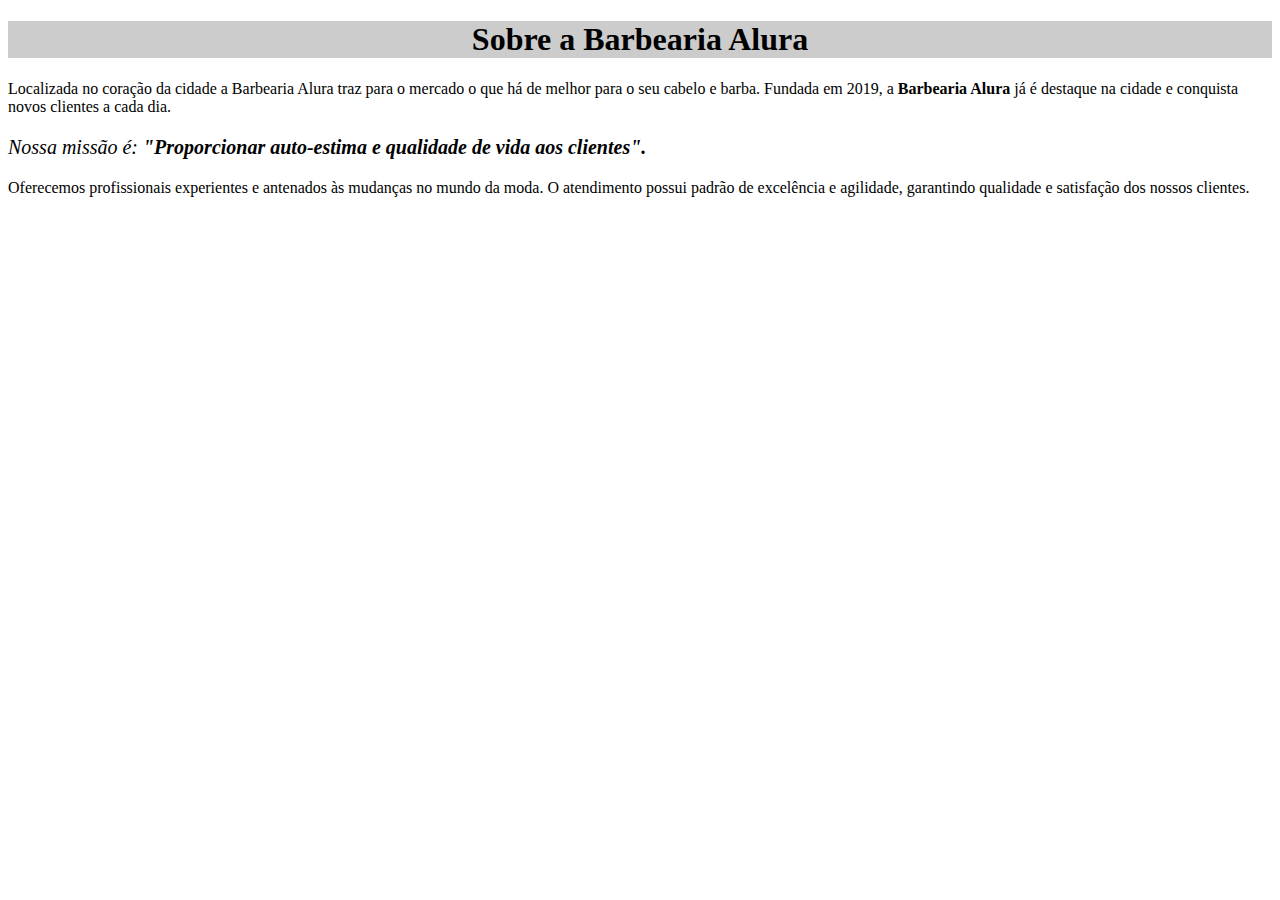
==== index.html @ eaf383a1 "Adicionano os arquivos da primeira aula" ====
<!DOCTYPE html>

<html lang = "pt-br">
    <head>
        <meta charset="UTF-8">
        <title>Barbearia Alura</title>
        <link rel="stylesheet" href="style.css"> <!--Irá linkar o arquivo CSS com a página-->
    </head>
    <body>
        <h1 style="text-align: center; background: #CCCCCC">Sobre a Barbearia Alura</h1>
        <!--Colorindo o fundo do elemento-->

        <p>Localizada no coração da cidade a Barbearia Alura traz para o mercado o que há de melhor para o seu cabelo e barba. 
        Fundada em 2019, a <strong>Barbearia Alura</strong> já é destaque na cidade e conquista novos clientes a cada dia.</p>

        <p style="font-size: 20px"><em>Nossa missão é: <strong>"Proporcionar auto-estima e qualidade de vida aos clientes".</strong></em></p>

        <p> Oferecemos profissionais experientes e antenados às mudanças no mundo da moda. 
        O atendimento possui padrão de excelência e agilidade, garantindo qualidade e satisfação dos nossos clientes.</p>
    </body>
</html>
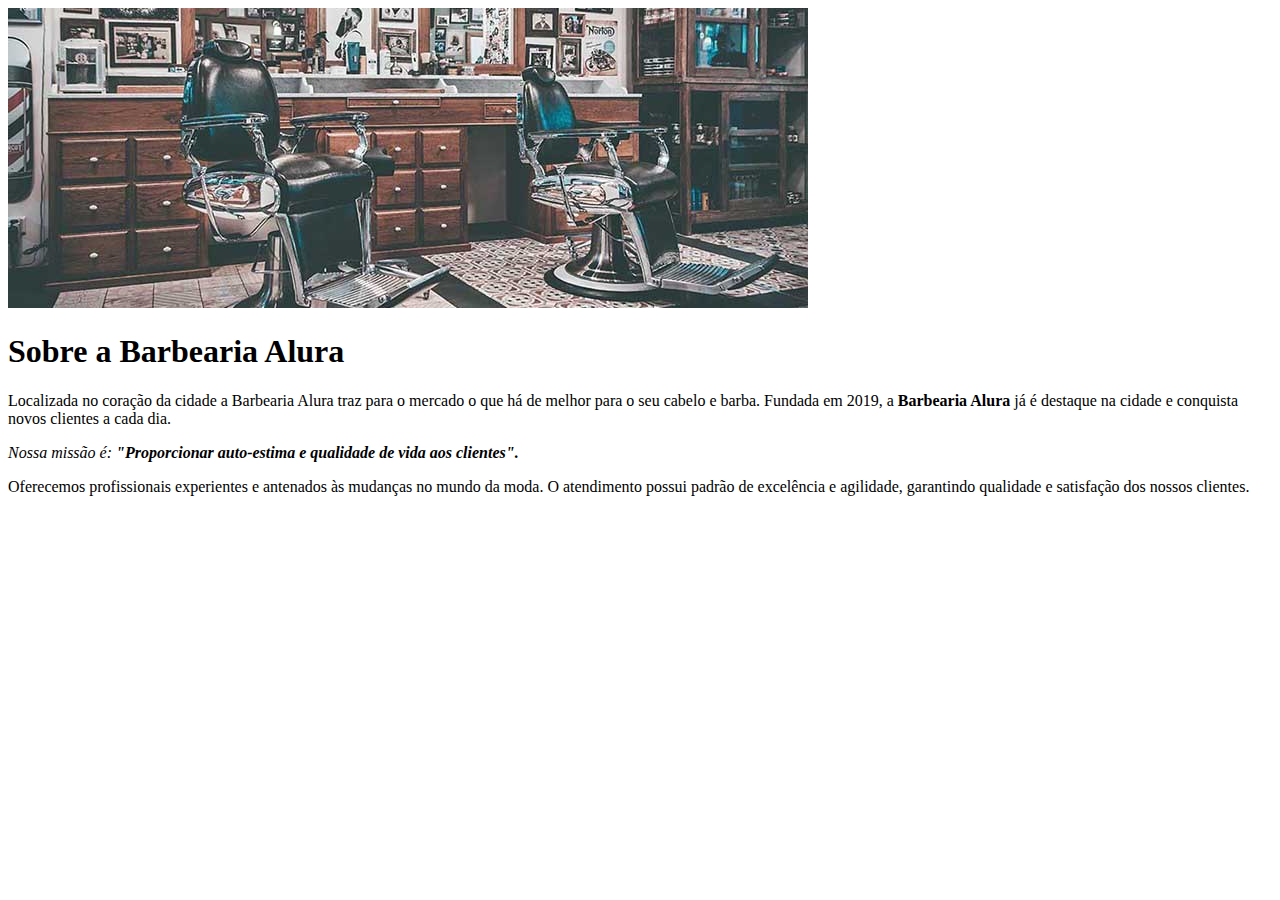
==== commit 683c9981: "inserindo imagens na nossa pagina" ====
--- a/index.html
+++ b/index.html
@@ -7,13 +7,15 @@
         <link rel="stylesheet" href="style.css"> <!--Irá linkar o arquivo CSS com a página-->
     </head>
     <body>
-        <h1 style="text-align: center; background: #CCCCCC">Sobre a Barbearia Alura</h1>
+        <img src="banner.jpg">
+
+        <h1>Sobre a Barbearia Alura</h1>
         <!--Colorindo o fundo do elemento-->
 
         <p>Localizada no coração da cidade a Barbearia Alura traz para o mercado o que há de melhor para o seu cabelo e barba. 
         Fundada em 2019, a <strong>Barbearia Alura</strong> já é destaque na cidade e conquista novos clientes a cada dia.</p>
 
-        <p style="font-size: 20px"><em>Nossa missão é: <strong>"Proporcionar auto-estima e qualidade de vida aos clientes".</strong></em></p>
+        <p id="missao"><em>Nossa missão é: <strong>"Proporcionar auto-estima e qualidade de vida aos clientes".</strong></em></p>
 
         <p> Oferecemos profissionais experientes e antenados às mudanças no mundo da moda. 
         O atendimento possui padrão de excelência e agilidade, garantindo qualidade e satisfação dos nossos clientes.</p>
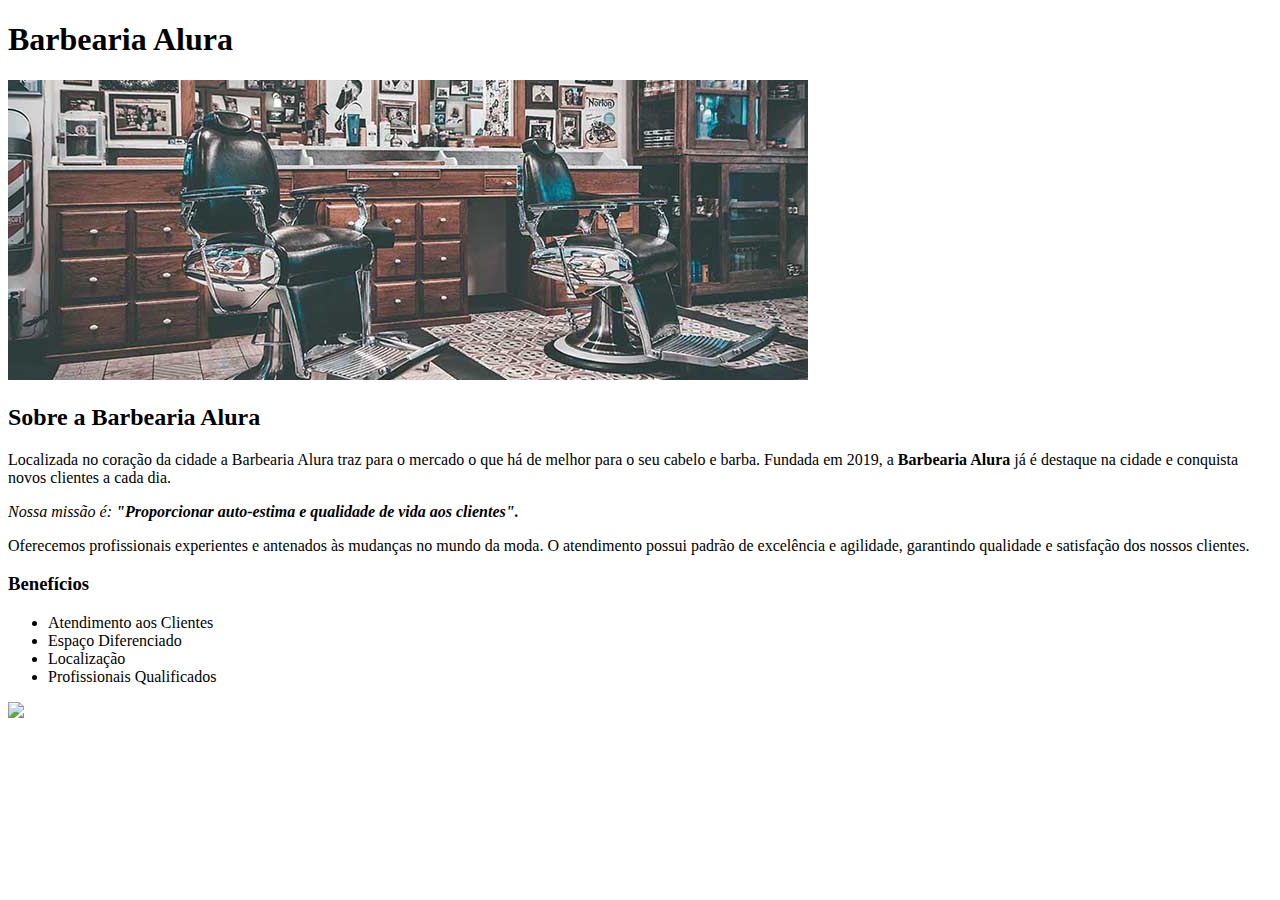
==== commit 6987f523: "Finalizando página" ====
--- a/index.html
+++ b/index.html
@@ -7,17 +7,34 @@
         <link rel="stylesheet" href="style.css"> <!--Irá linkar o arquivo CSS com a página-->
     </head>
     <body>
-        <img src="banner.jpg">
+        <header>
+            <h1 class="titulo-principal">Barbearia Alura</h1>
+        </header>
 
-        <h1>Sobre a Barbearia Alura</h1>
-        <!--Colorindo o fundo do elemento-->
+        <img id="banner"  src="banner.jpg"> 
+        <div class="principal">
+            <h2 class="titulo-centralizado">Sobre a Barbearia Alura</h2>
 
-        <p>Localizada no coração da cidade a Barbearia Alura traz para o mercado o que há de melhor para o seu cabelo e barba. 
-        Fundada em 2019, a <strong>Barbearia Alura</strong> já é destaque na cidade e conquista novos clientes a cada dia.</p>
+            <p>Localizada no coração da cidade a Barbearia Alura traz para o mercado o que há de melhor para o seu cabelo e barba. 
+            Fundada em 2019, a <strong>Barbearia Alura</strong> já é destaque na cidade e conquista novos clientes a cada dia.</p>
 
-        <p id="missao"><em>Nossa missão é: <strong>"Proporcionar auto-estima e qualidade de vida aos clientes".</strong></em></p>
+            <p id="missao"><em>Nossa missão é: <strong>"Proporcionar auto-estima e qualidade de vida aos clientes".</strong></em></p>
 
-        <p> Oferecemos profissionais experientes e antenados às mudanças no mundo da moda. 
-        O atendimento possui padrão de excelência e agilidade, garantindo qualidade e satisfação dos nossos clientes.</p>
+            <p> Oferecemos profissionais experientes e antenados às mudanças no mundo da moda. 
+            O atendimento possui padrão de excelência e agilidade, garantindo qualidade e satisfação dos nossos clientes.</p>
+        </div>            
+
+        <div class="beneficios">
+            <h3 class="titulo-centralizado">Benefícios</h3>
+
+            <ul>
+                <li class="itens">Atendimento aos Clientes</li>
+                <li class="itens">Espaço Diferenciado</li>
+                <li class="itens">Localização </li>
+                <li class="itens">Profissionais Qualificados</li>
+            </ul>
+
+            <img src="beneficios.jpg" class = "imagembeneficios"> 
+        </div>
     </body>
 </html>
